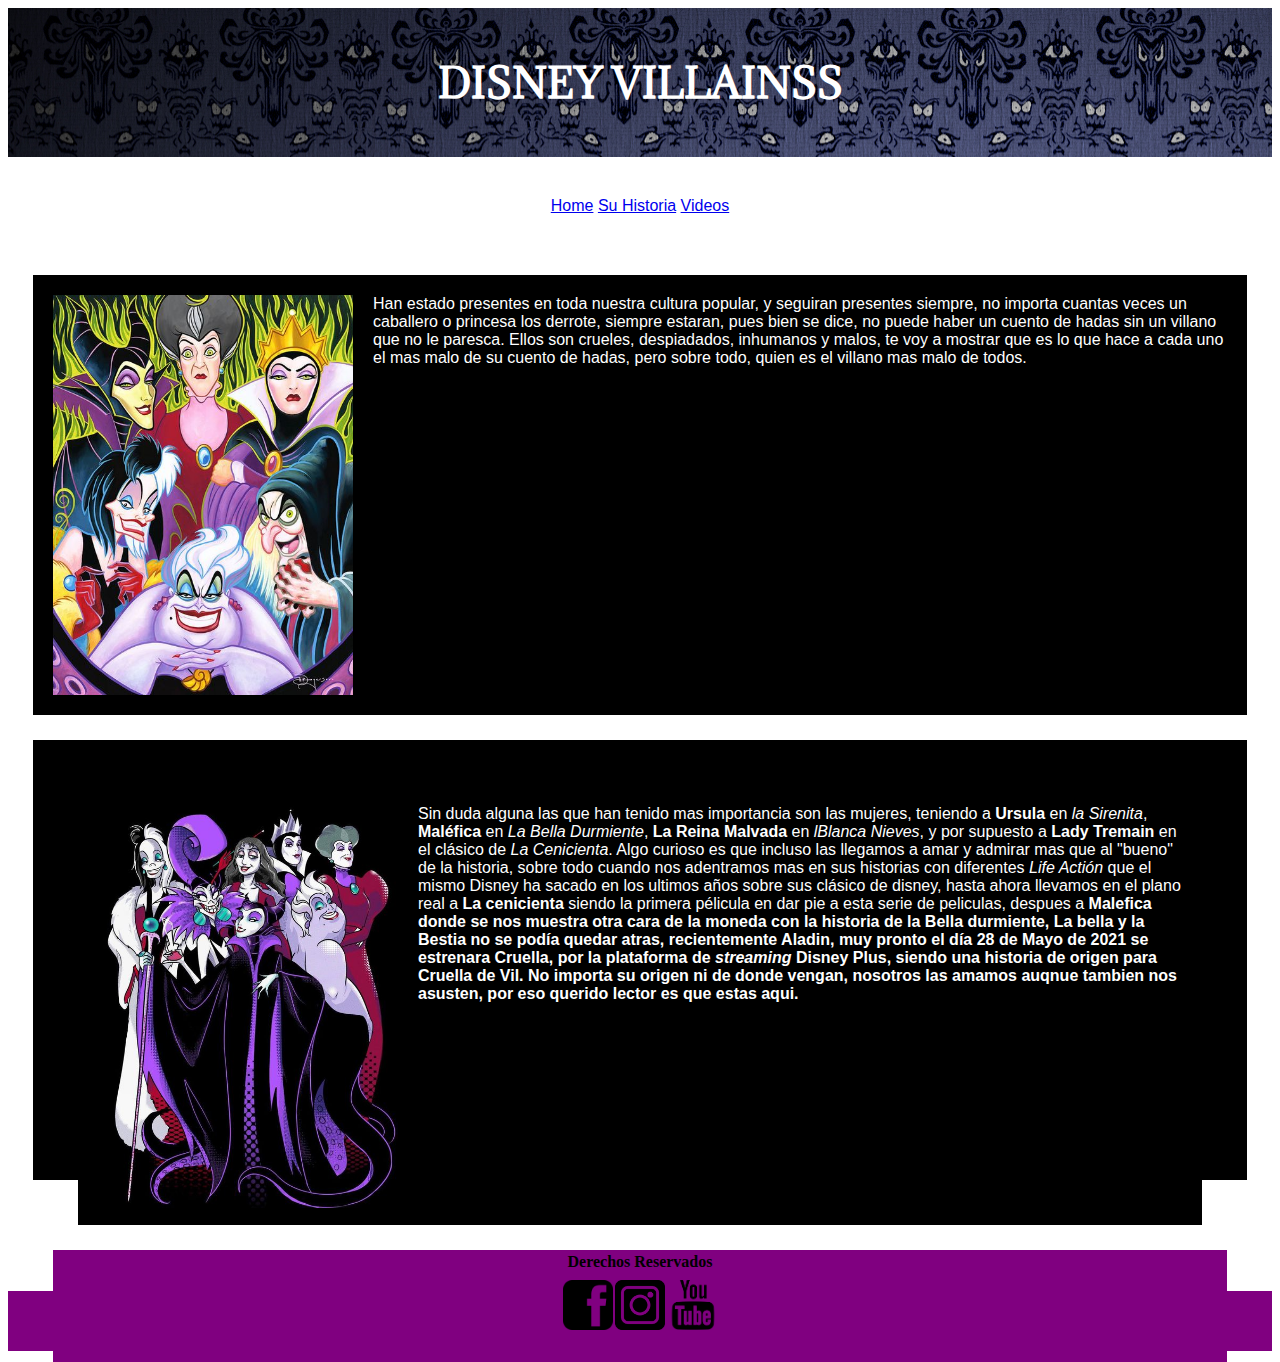
==== Proyecto 3 Sitio Web _ Alfonso Rojas Llamas/index.html @ 2472b860 "primer commit" ====
<!DOCTYPE html>

<html lang="es">

<head>
	<meta charset="UTF-8">
	<title>Proyecto3</title>
	<link rel="icon" href="https://t4.ftcdn.net/jpg/04/29/01/53/360_F_429015374_A4Udho7jRpL3UhMRsYGqDI310rZO73e8.jpg">
<link href="https://fonts.googleapis.com/css2?family=Adamina&display=swap" rel="stylesheet">
	<link rel="stylesheet" href="textstyle-disneyvillians.css">
</head>

<body>
	<header>
		<h1>DISNEY VILLAINSS</h1>

	
	</header>


<nav>

	<a target="_self" href="index.html">Home</a>
	<a target="_self" href="suhistoria.html">Su Historia</a>
	<a target="_self" href="videos.html">Videos</a>


</nav>

<div class="tope">
<img atl="comic" src="imagenes/villanos.jpg" width="300px"class="left"> 

<p2>Han estado presentes en toda nuestra cultura popular, y seguiran presentes siempre, no importa cuantas veces un caballero o princesa los derrote, siempre estaran, pues bien se dice, no puede haber un cuento de hadas sin un villano que no le paresca. 
Ellos son crueles, despiadados, inhumanos y malos, te voy a mostrar que es lo que hace a cada uno el mas malo de su cuento de hadas, pero sobre todo, quien es el villano mas malo de todos.</p2>

</div>

<div class="tope">
<body>

<div class="tope">
<img atl="comic" src="imagenes/ellas.jpg" width="300px"class="left"> 

<p2>Sin duda alguna las que han tenido mas importancia son las mujeres, teniendo a <b>Ursula</b> en <i>la Sirenita</i>, <b>Maléfica</b> en <i>La Bella Durmiente</i>,  <b>La Reina Malvada</b> en <i>lBlanca Nieves</i>, y por supuesto a <b>Lady Tremain</b> en el clásico de <i>La Cenicienta</i>. Algo curioso es que incluso las llegamos a amar y admirar mas que al "bueno" de la historia, sobre todo cuando nos adentramos mas en sus historias con diferentes <i>Life Actión</i> que el mismo Disney ha sacado en los ultimos años sobre sus clásico de disney, hasta ahora llevamos en el plano real a <b>La cenicienta</b> siendo la primera pélicula en dar pie a esta serie de peliculas, despues a <b>Malefica<b/> donde se nos muestra otra cara de la moneda con la historia de la Bella durmiente, <b>La bella y la Bestia</b> no se podía quedar atras, recientemente <b>Aladin</b>, muy pronto el día 28 de Mayo de 2021 se estrenara <b>Cruella</b>, por la plataforma de <i>streaming</i> Disney Plus, siendo una historia de origen para Cruella de Vil. No importa su origen ni de donde vengan, nosotros las amamos auqnue tambien nos asusten, por eso querido lector es que estas aqui.</p2>
</div>

</body>

<footer>

<a target="_blank" href="https://www.facebook.com/DisneyVillains"> <img alt="facebook" src="imagenes/facebook.png" height="50"></a>
<a target="_blank" href="https://www.instagram.com/disneyvillains/"> <img alt="insta" 
src="imagenes/insta.png" height="50"></a>
<a target="_blank" href="https://www.youtube.com/user/DisneyChannelLA"> <img alt="twitter" 
src="imagenes/yutu.png" height="50"></a></div>


<br>
<p>Derechos Reservados</p> <footer>

</html>
---- Proyecto 3 Sitio Web _ Alfonso Rojas Llamas/textstyle-disneyvillians.css ----
body {
margin: 0: 30% auto;
}

header {
background-image:url(textura.jpg);
color:white;
text-align:center;
padding:20px;
margin-bottom:30px;
}

nav {
font-family: helvetica;
padding: 10px;
}

h1 {
font-family: 'Adamina', serif;
font-size:40px;
}

.tope::after {
  content: "";
  clear: both;
  display: table;
}


div {

With:500px;
Height:400px; 
border: 3px #535c68;
padding: 20px;
Margin: 25px; 
color: white;
Floating: right;
font-family:helvetica;
Background-color: black;
}

.left{
float:left;
padding-right: 20px;
}

nav {
text-align:center;
margin-bottom:50px;
}

contenido {
margin-top:50px;
text-align:left;
margin-bottom:100px;
}

p {
margin-top:30px;
text-align:center;
}

p2 {
margin-top:50px;
text-align:left;
}

contenido {
margin-top:50px;
text-align:center;
margin-bottom:50px;
}


iframe {
Float:right;
padding-right: 50px;
padding-bottom: 30px;
margin-left:40px;
margin-right:0px;
margin-bottom:0px;
margin-top:20px;
}


footer {
background-color:purple;
color:white;
padding:30px;
text-align:center;
font-family:didot;
font-size:10px;
margin-bottom:0px;
margin-top:20px;
}
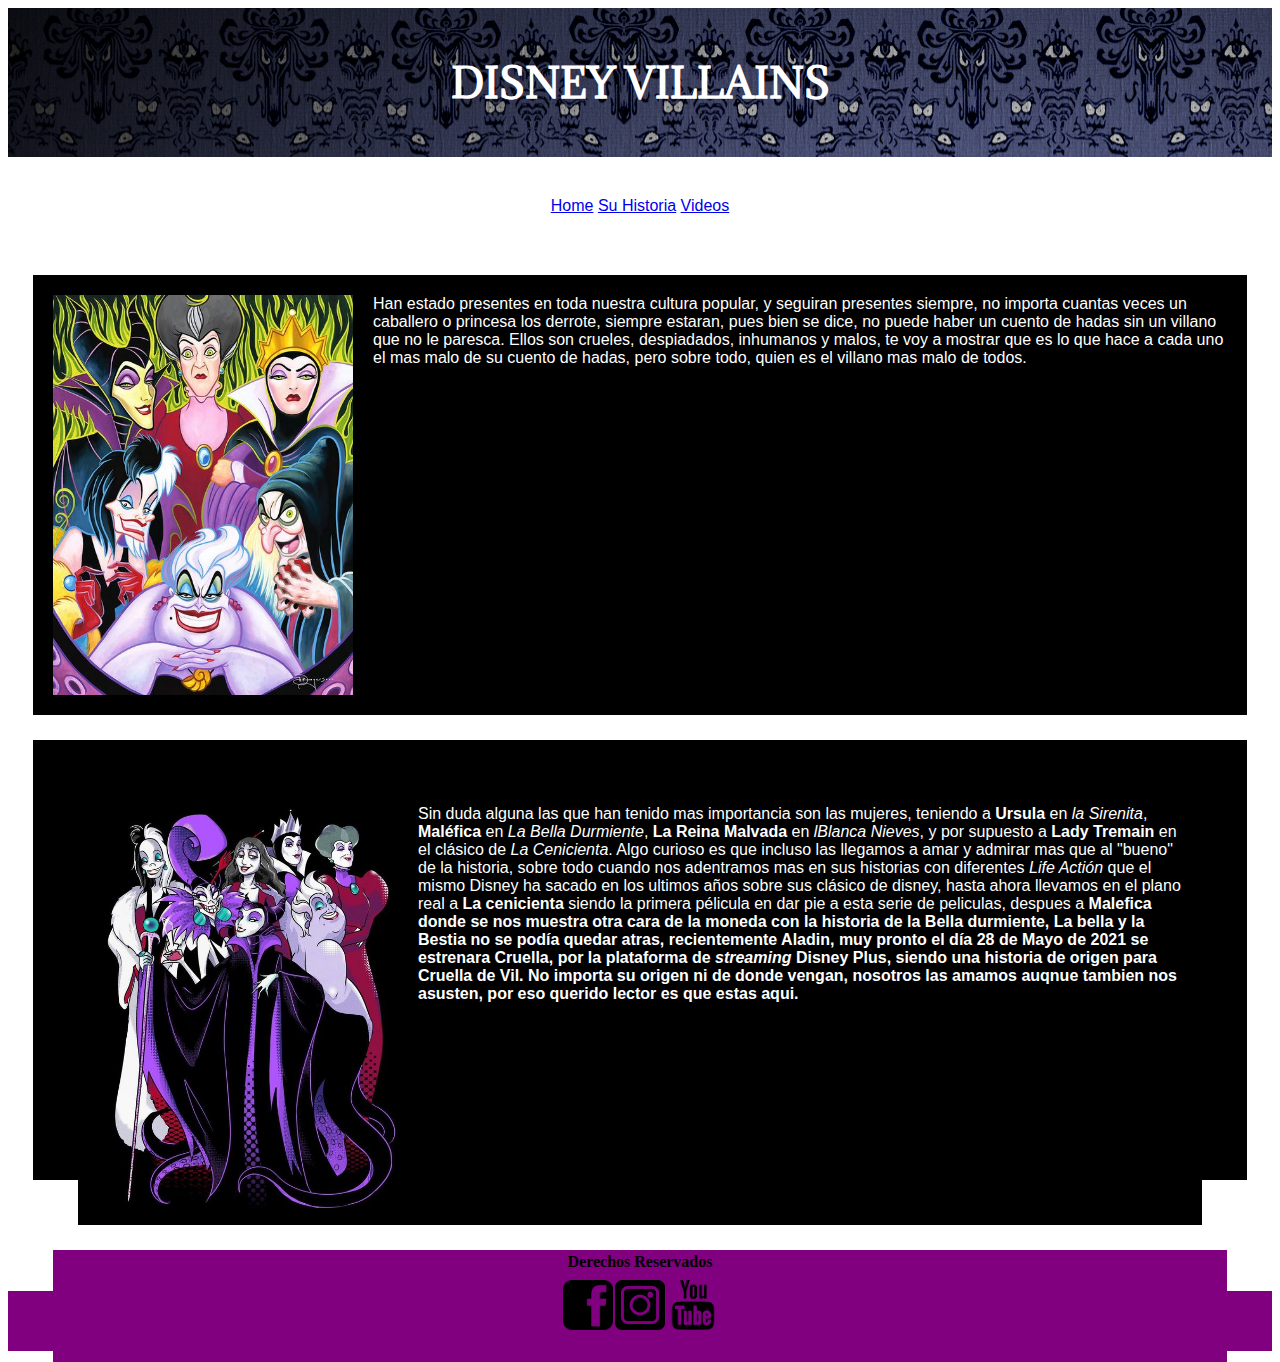
==== commit b5b71532: "Update index.html" ====
--- a/Proyecto 3 Sitio Web _ Alfonso Rojas Llamas/index.html
+++ b/Proyecto 3 Sitio Web _ Alfonso Rojas Llamas/index.html
@@ -12,7 +12,7 @@
 
 <body>
 	<header>
-		<h1>DISNEY VILLAINSS</h1>
+		<h1>DISNEY VILLAINS</h1>
 
 	
 	</header>
